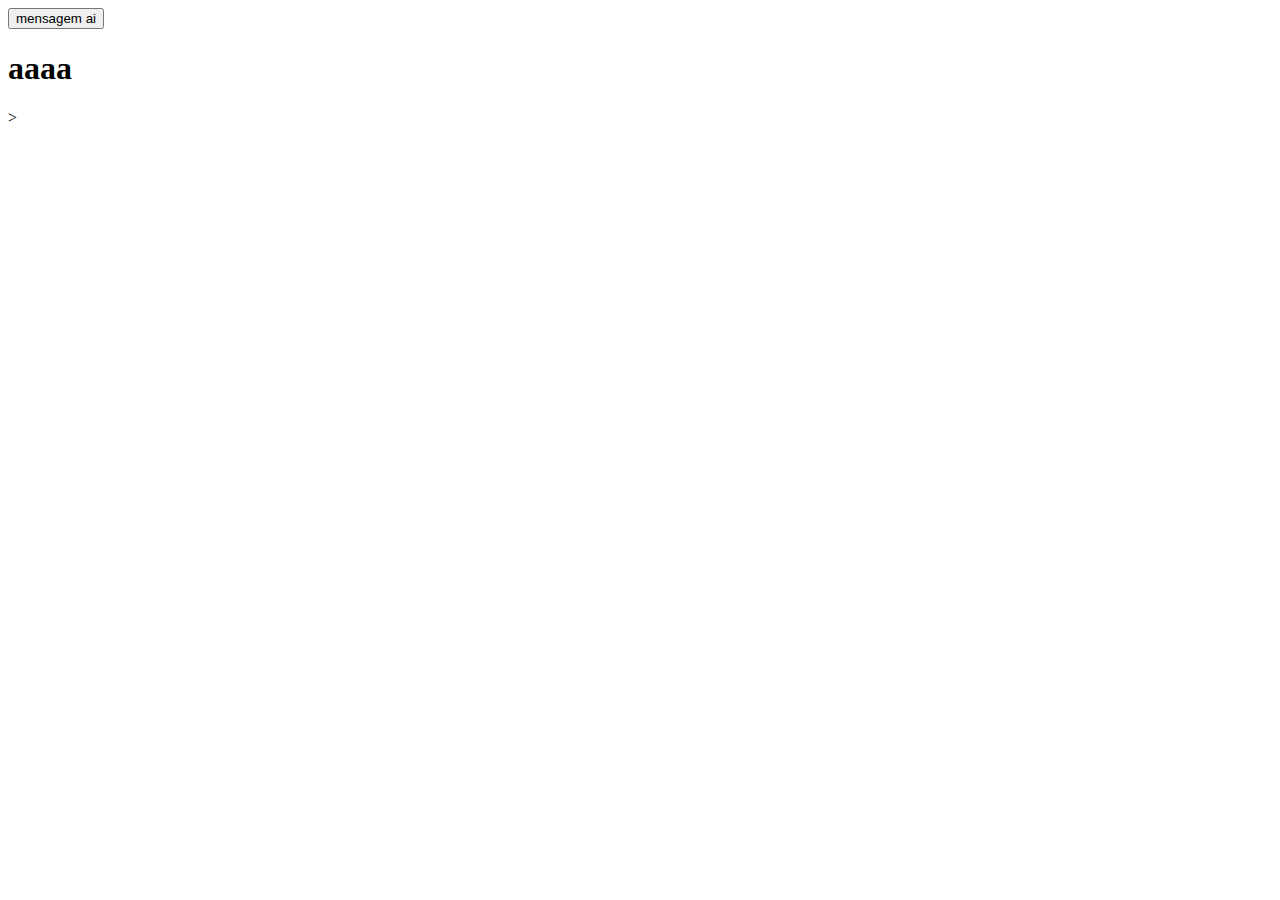
==== index.html @ 977a2679 "Update index.html" ====
<!DOCTYPE html>
<html lang="en">
<head>
    <meta charset="UTF-8">
    <meta http-equiv="X-UA-Compatible" content="IE=edge">
    <meta name="viewport" content="width=device-width, initial-scale=1.0">
    <title>Document</title>
</head>
<body>
    <button>mensagem ai</button>
    <h1>aaaa</h1> 
    
</body>
</html>>
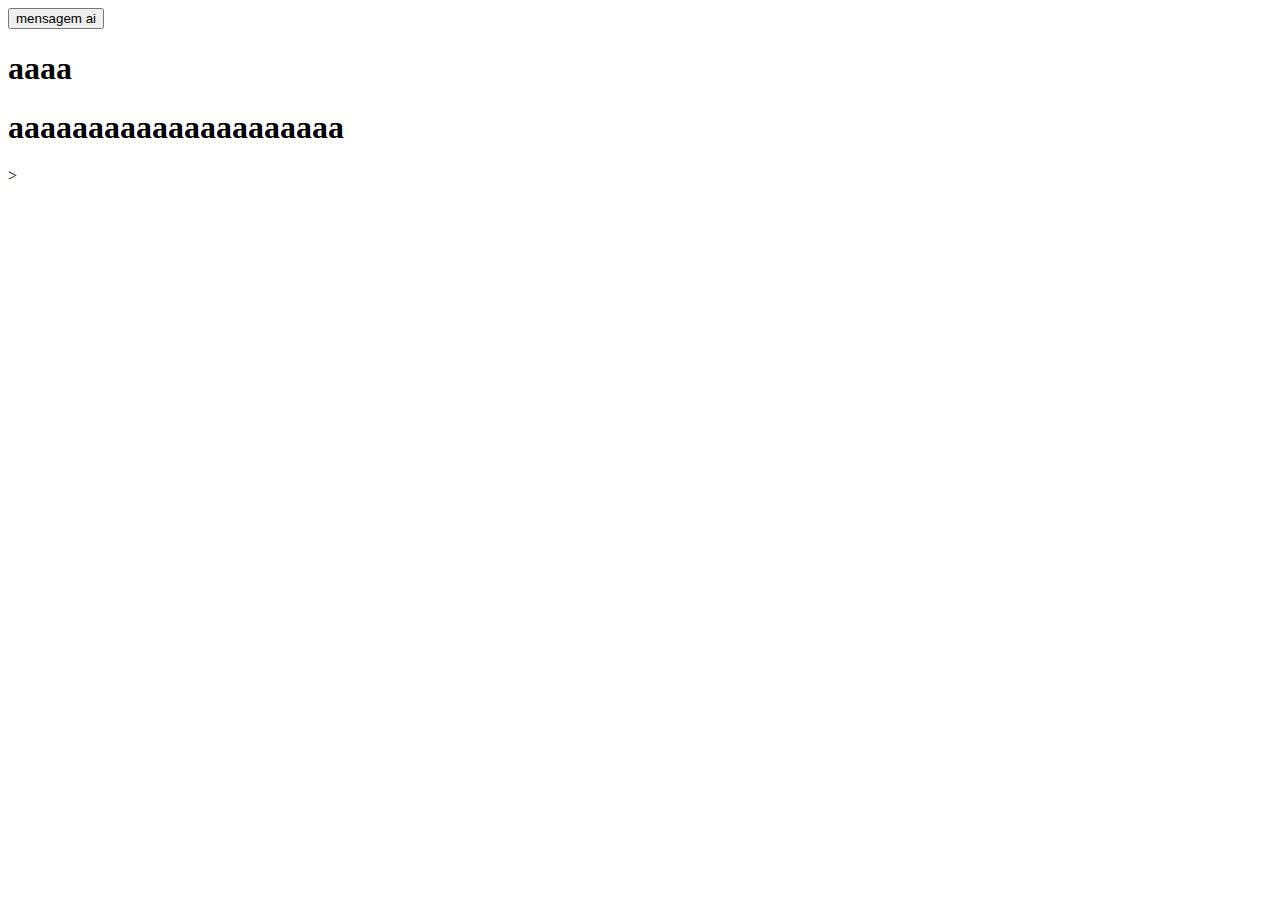
==== commit d6913f5a: "Update index.html" ====
--- a/index.html
+++ b/index.html
@@ -9,6 +9,7 @@
 <body>
     <button>mensagem ai</button>
     <h1>aaaa</h1> 
+    <h1>aaaaaaaaaaaaaaaaaaaaa</h1> 
     
 </body>
 </html>>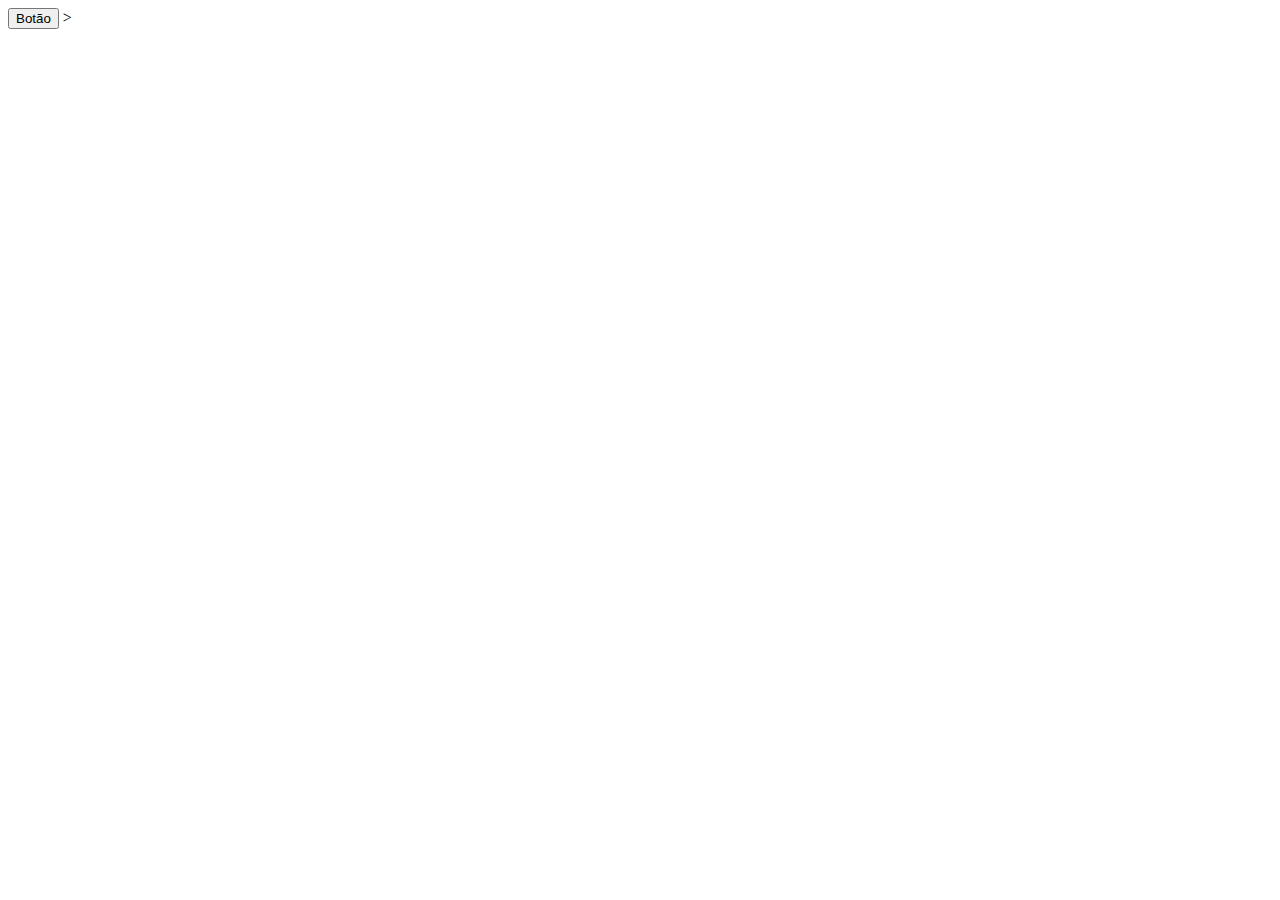
==== commit d9c20a45: "Update index.html" ====
--- a/index.html
+++ b/index.html
@@ -7,9 +7,7 @@
     <title>Document</title>
 </head>
 <body>
-    <button>mensagem ai</button>
-    <h1>aaaa</h1> 
-    <h1>aaaaaaaaaaaaaaaaaaaaa</h1> 
+    <button>Botão</button>
     
 </body>
 </html>>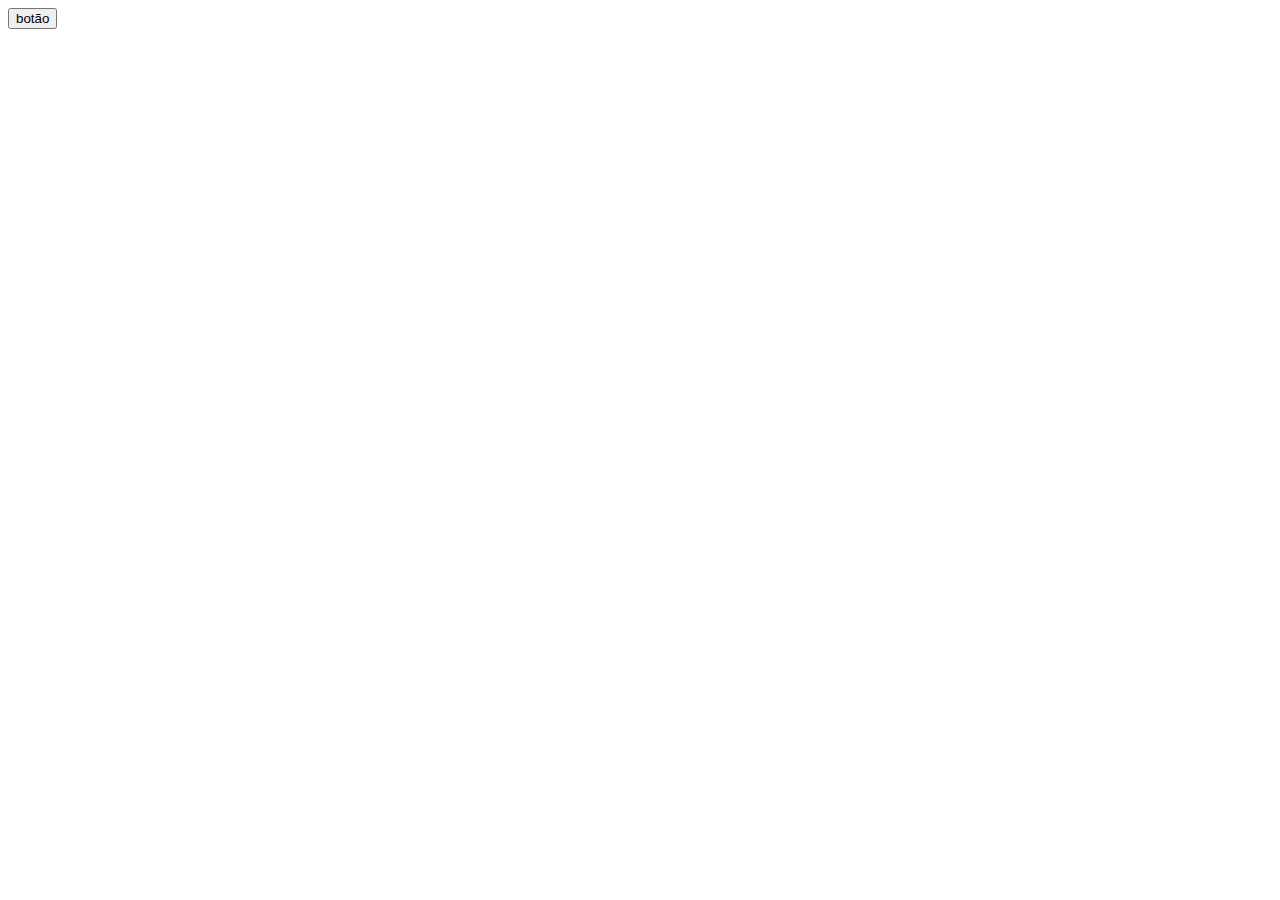
==== commit 8ffce1c9: "Create index.html" ====
--- a/index.html
+++ b/index.html
@@ -3,11 +3,10 @@
 <head>
     <meta charset="UTF-8">
     <meta http-equiv="X-UA-Compatible" content="IE=edge">
-    <meta name="viewport" content="width=device-width, initial-scale=1.0">
+    <meta name="viewport" content="width=<device-width>, initial-scale=1.0">
     <title>Document</title>
 </head>
 <body>
-    <button>Botão</button>
-    
+    <button>botão</button>
 </body>
-</html>>+</html>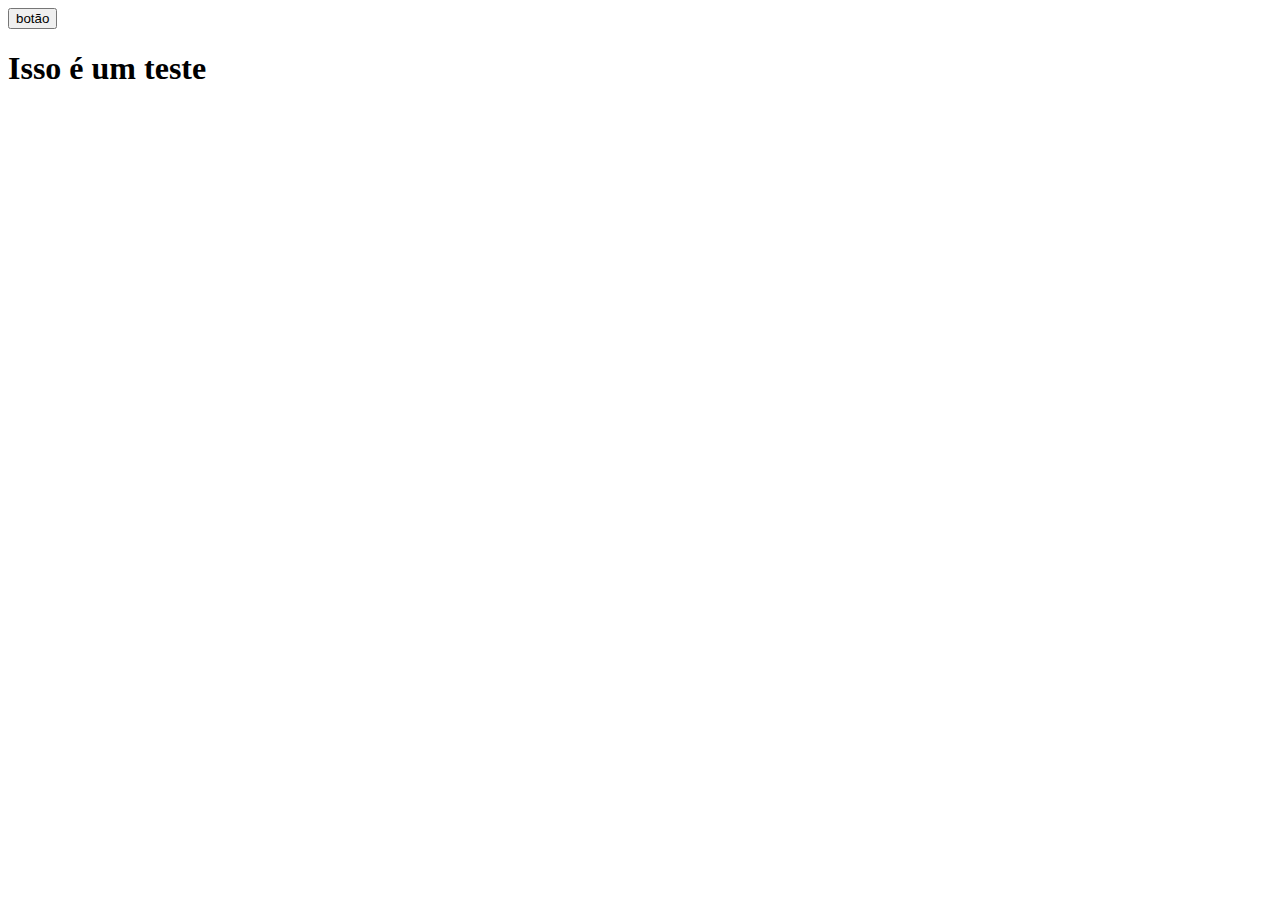
==== commit a6b4f729: "2" ====
--- a/index.html
+++ b/index.html
@@ -8,5 +8,6 @@
 </head>
 <body>
     <button>botão</button>
+    <h1>Isso é um teste</h1>
 </body>
 </html>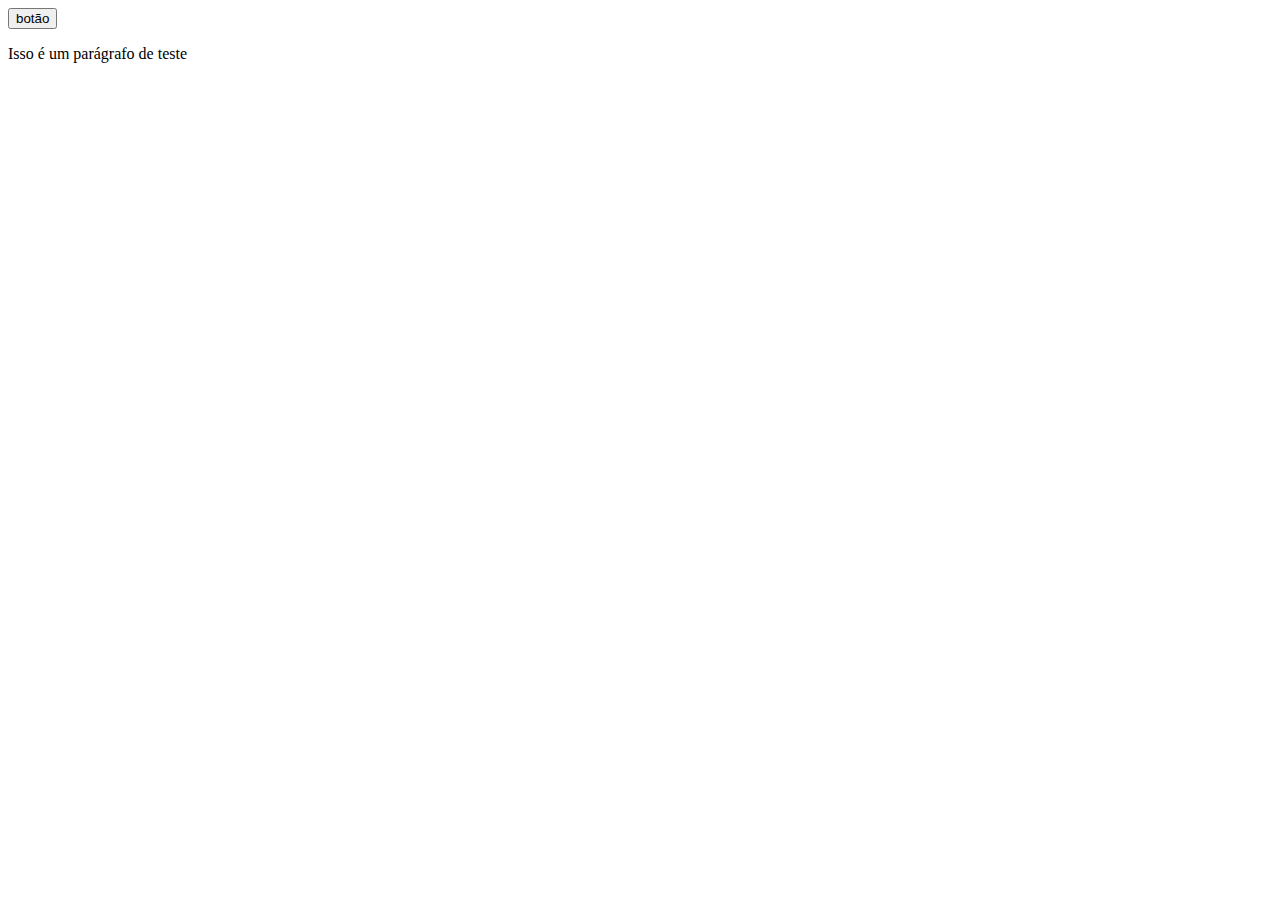
==== commit 40feb45b: "Update index.html" ====
--- a/index.html
+++ b/index.html
@@ -8,6 +8,6 @@
 </head>
 <body>
     <button>botão</button>
-    <h1>Isso é um teste</h1>
+    <p> Isso é um parágrafo de teste</p>
 </body>
 </html>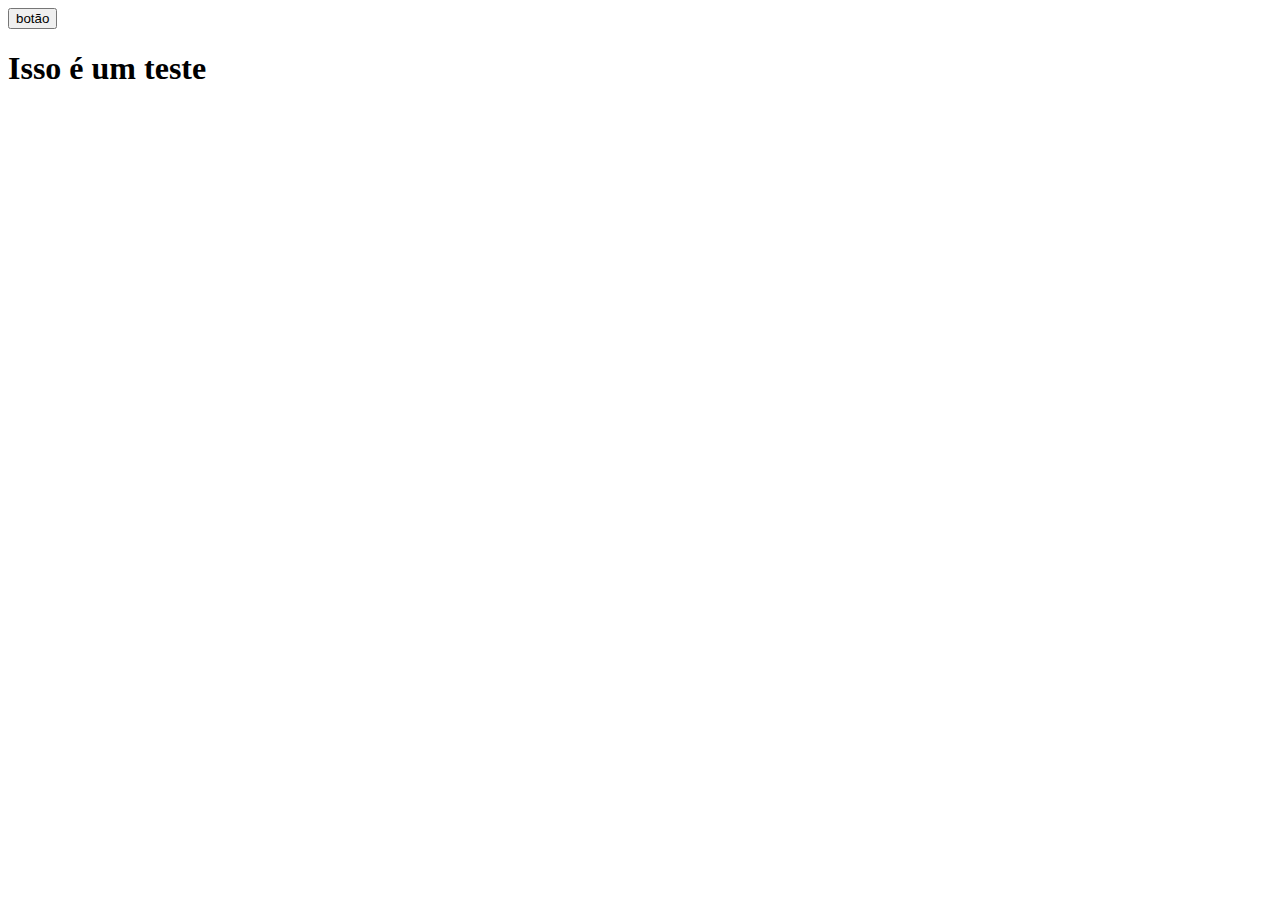
==== commit 67ecafd3: "Merge pull request #11 from IanGuilherme/#2" ====
--- a/index.html
+++ b/index.html
@@ -8,6 +8,6 @@
 </head>
 <body>
     <button>botão</button>
-    <p> Isso é um parágrafo de teste</p>
+    <h1>Isso é um teste</h1>
 </body>
 </html>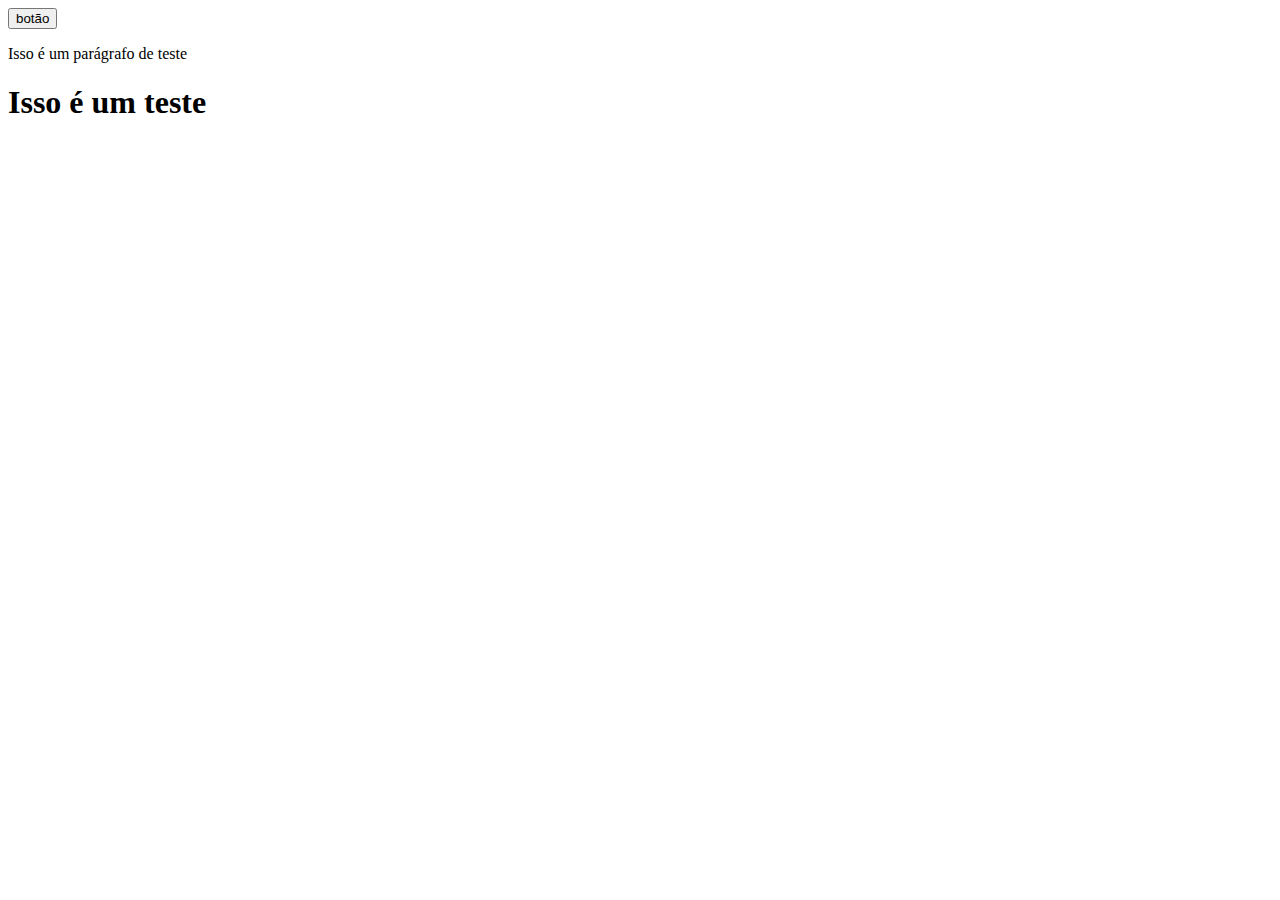
==== commit 383d50c8: "Merge branch 'main' into #3" ====
--- a/index.html
+++ b/index.html
@@ -8,6 +8,7 @@
 </head>
 <body>
     <button>botão</button>
+    <p> Isso é um parágrafo de teste</p>
     <h1>Isso é um teste</h1>
 </body>
 </html>